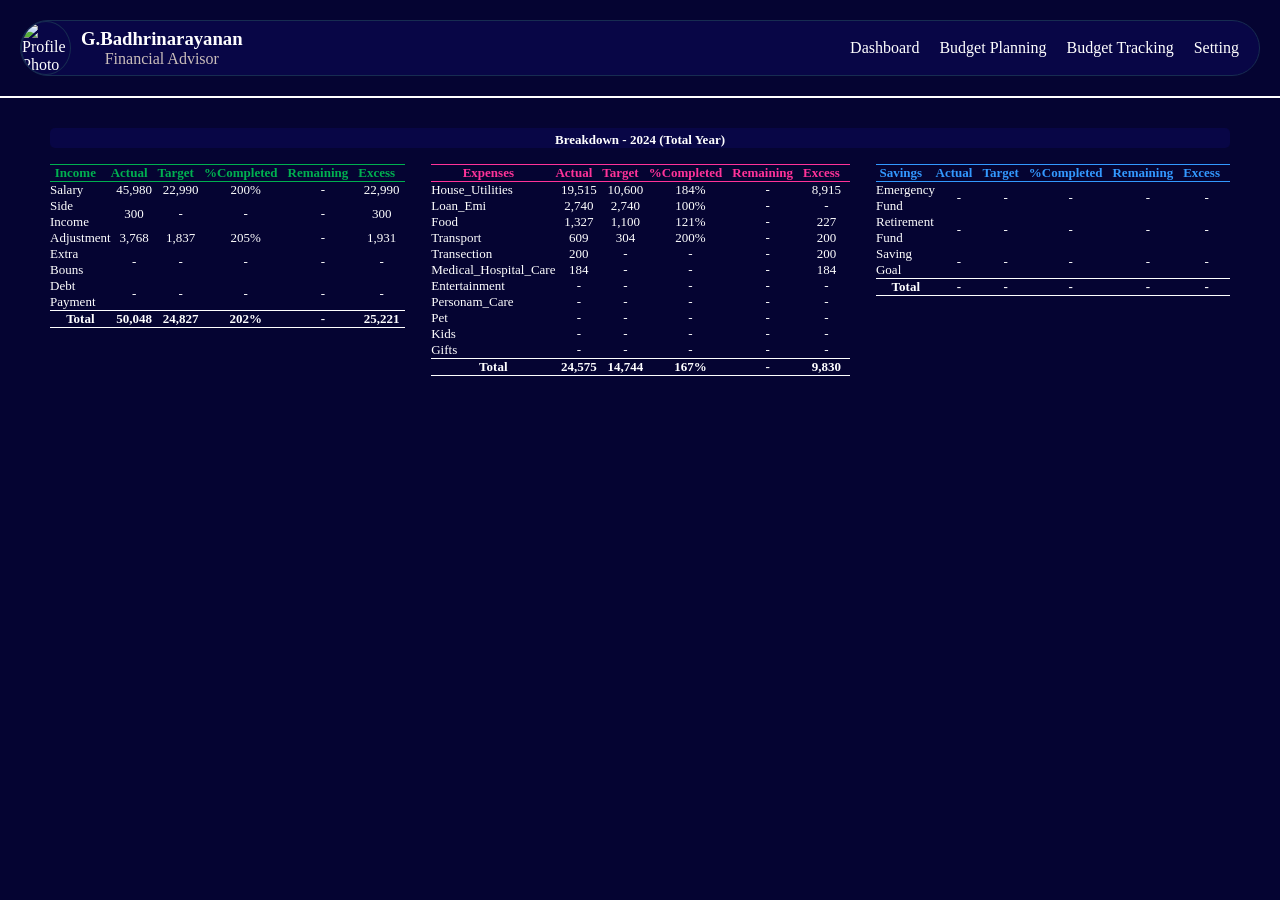
==== index.html @ f72bc5de "Renamed test.html to index.html" ====
<!DOCTYPE html>
<html lang="en">

<head>
    <meta charset="UTF-8">
    <meta name="viewport" content="width=device-width, initial-scale=1.0">
    <title>Document</title>
    <link rel="stylesheet" href="test.css">
</head>

<body>
    <header class="header">
        <header class="header-content">
            <div class="ProfileInfo">
                <div class="photo">
                    <img src="resorce/myphoto.jpg" alt="Profile Photo" class="image">
                </div>
                <div class="userInfo">
                    <h3>G.Badhrinarayanan</h3>
                    <p style="color: rgba(250, 235, 215, 0.8);">Financial Advisor</p>
                </div>
            </div>
            <nav class="nav">
                <ul class="navigation-link">
                    <li><a href="#">Dashboard</a></li>
                    <li><a href="#">Budget Planning</a></li>
                    <li><a href="#">Budget Tracking</a></li>
                    <li><a href="#">Setting</a></li>
                </ul>
            </nav>
        </header>
        <hr class="line">
    </header>
    <div class="body">
        <div class="BodyOfBreakDown">
            <div class="Breakdown">Breakdown - 2024 (Total Year)</div>
            <br>
            <div class="IES-table">
                <table id="Income-Table">
                    <thead>
                        <tr>
                            <th>Income</th>
                            <th>Actual</th>
                            <th>Target</th>
                            <th>%Completed</th>
                            <th>Remaining</th>
                            <th>Excess</th>
                        </tr>
                    </thead>
                    <tbody>
                        <tr>
                            <td>Salary</td>
                            <td>45,980</td>
                            <td>22,990</td>
                            <td>200%</td>
                            <td>-</td>
                            <td>22,990</td>
                        </tr>
                        <tr>
                            <td>Side Income</td>
                            <td>300</td>
                            <td>-</td>
                            <td>-</td>
                            <td>-</td>
                            <td>300</td>
                        </tr>
                        <tr>
                            <td>Adjustment</td>
                            <td>3,768</td>
                            <td>1,837</td>
                            <td>205%</td>
                            <td>-</td>
                            <td>1,931</td>
                        </tr>
                        <tr>
                            <td>Extra Bouns</td>
                            <td>-</td>
                            <td>-</td>
                            <td>-</td>
                            <td>-</td>
                            <td>-</td>
                        </tr>
                        <tr>
                            <td>Debt Payment</td>
                            <td>-</td>
                            <td>-</td>
                            <td>-</td>
                            <td>-</td>
                            <td>-</td>
                        </tr>
                    </tbody>
                    <tfoot>
                        <tr>
                            <td>Total</td>
                            <td>50,048</td>
                            <td>24,827</td>
                            <td>202%</td>
                            <td>-</td>
                            <td>25,221</td>
                        </tr>
                    </tfoot>
                </table>

                <table id="Expenses-Table">
                    <thead>
                        <tr>
                            <th>Expenses</th>
                            <th>Actual</th>
                            <th>Target</th>
                            <th>%Completed</th>
                            <th>Remaining</th>
                            <th>Excess</th>
                        </tr>
                    </thead>
                    <tbody>
                        <tr>
                            <td>House_Utilities</td>
                            <td>19,515</td>
                            <td>10,600</td>
                            <td>184%</td>
                            <td>-</td>
                            <td>8,915</td>
                        </tr>
                        <tr>
                            <td>Loan_Emi</td>
                            <td>2,740</td>
                            <td>2,740</td>
                            <td>100%</td>
                            <td>-</td>
                            <td>-</td>
                        </tr>
                        <tr>
                            <td>Food</td>
                            <td>1,327</td>
                            <td>1,100</td>
                            <td>121%</td>
                            <td>-</td>
                            <td>227</td>
                        </tr>
                        <tr>
                            <td>Transport</td>
                            <td>609</td>
                            <td>304</td>
                            <td>200%</td>
                            <td>-</td>
                            <td>200</td>
                        </tr>
                        <tr>
                            <td>Transection</td>
                            <td>200</td>
                            <td>-</td>
                            <td>-</td>
                            <td>-</td>
                            <td>200</td>
                        </tr>
                        <tr>
                            <td>Medical_Hospital_Care</td>
                            <td>184</td>
                            <td>-</td>
                            <td>-</td>
                            <td>-</td>
                            <td>184</td>
                        </tr>
                        <tr>
                            <td>Entertainment</td>
                            <td>-</td>
                            <td>-</td>
                            <td>-</td>
                            <td>-</td>
                            <td>-</td>
                        </tr>
                        <tr>
                            <td>Personam_Care</td>
                            <td>-</td>
                            <td>-</td>
                            <td>-</td>
                            <td>-</td>
                            <td>-</td>
                        </tr>
                        <tr>
                            <td>Pet</td>
                            <td>-</td>
                            <td>-</td>
                            <td>-</td>
                            <td>-</td>
                            <td>-</td>
                        </tr>
                        <tr>
                            <td>Kids</td>
                            <td>-</td>
                            <td>-</td>
                            <td>-</td>
                            <td>-</td>
                            <td>-</td>
                        </tr>
                        <tr>
                            <td>Gifts</td>
                            <td>-</td>
                            <td>-</td>
                            <td>-</td>
                            <td>-</td>
                            <td>-</td>
                        </tr>
                    </tbody>
                    <tfoot>
                        <tr>
                            <td>Total</td>
                            <td>24,575</td>
                            <td>14,744</td>
                            <td>167%</td>
                            <td>-</td>
                            <td>9,830</td>
                        </tr>
                    </tfoot>
                </table>

                <table id="Saving-Table">
                    <thead>
                        <tr>
                            <th>Savings</th>
                            <th>Actual</th>
                            <th>Target</th>
                            <th>%Completed</th>
                            <th>Remaining</th>
                            <th>Excess</th>
                        </tr>
                    </thead>
                    <tbody>
                        <tr>
                            <td>Emergency Fund</td>
                            <td>-</td>
                            <td>-</td>
                            <td>-</td>
                            <td>-</td>
                            <td>-</td>
                        </tr>
                        <tr>
                            <td>Retirement Fund</td>
                            <td>-</td>
                            <td>-</td>
                            <td>-</td>
                            <td>-</td>
                            <td>-</td>
                        </tr>
                        <tr>
                            <td>Saving Goal</td>
                            <td>-</td>
                            <td>-</td>
                            <td>-</td>
                            <td>-</td>
                            <td>-</td>
                        </tr>
                    </tbody>
                    <tfoot>
                        <tr>
                            <td>Total</td>
                            <td>-</td>
                            <td>-</td>
                            <td>-</td>
                            <td>-</td>
                            <td>-</td>
                        </tr>
                    </tfoot>
                </table>
            </div>
        </div>
    </div>
</body>

</html>
---- test.css ----
* {
    padding: 0;
    margin: 0;
    color: white;
}
body {
    background-color: #050432;
    color: rgb(255, 255, 255);

}
/* ********************************************************************* */
.header-content {
    border-radius: 50px;
    background-color: #080646;
    border: #172C51 1px solid;
    margin: 20px;
    min-height: 50px;
    align-content: center;
    display: flex;
    justify-content: space-between;
}
.ProfileInfo {
    display: flex;
    /* display each header property in single line*/
}
.photo {
    width: 50px;
    height: 100%;
    border-radius: 50%;
}
.image {
    width: 100%;
    height: 100%;
    border-radius: 50%;
    object-fit: cover;
    border: #172C51 1px solid;
}
.userInfo {
    align-content: center;
    text-align: center;
    margin-left: 10px;
}
/* --------------------------------------------------------------------- */
.nav {
    align-content: center;
}
.navigation-link {
    list-style: none;
    /* remove list point */
    display: flex;
    /* list convert to single line (horizondal to vertical) */
    /* justify-content: flex-end;  Aligns the items to the right */
    margin-right: 20px;
}
.navigation-link li a {
    margin-left: 20px;
    /* Spacing between the items */
    text-decoration: none;
    /* remove anchor tag underline */
}
/* --------------------------------------------------------------------- */
.line {
    width: 100%;
    border: white 1px solid;
}

/* ****************************< Body >********************************* */
.body {
    padding-left: 50px;
    padding-right: 50px;
    padding-top: 30px;
    font-size: small;
}
/* ---------------------Body of BreakDown------------------------------- */
.BodyOfBreakDown {
    width: 100%;
    height: auto;
}
.Breakdown {
    height: 20px;
    text-align: center;
    align-content: end;
    background-color: #080646;
    border-radius: 5px;
    font-weight: bold;
}
/* --------------------------< IES Table >------------------------------ */
.IES-table{
    display: flex;
    justify-content: space-between;
}
table{
    border-spacing: 0px;
    border-collapse: collapse;
    height: 100%;
}
/* -------------------------< Income Table >---------------------------- */
#Income-Table {
    border-collapse: collapse;
    width: 30%;
    text-align: center;
}
#Income-Table thead {
    border-top: #00B050 1px solid;
    border-bottom: #00B050 1px solid;
}
#Income-Table thead th {
    color: #00B050;
    padding-right: 10px;
}
#Income-Table tfoot td {
    border-top: white 1px solid;
    border-bottom: white 1px solid;
    font-weight: bold;
    text-align: center !important;
}
#Income-Table td:nth-child(1) {
    text-align: left;
}
#Income-Table tbody td:hover {
    padding: 2px;
}
/* -------------------------</Income Table >---------------------------- */

/* -------------------------< Expenses Table >-------------------------- */
#Expenses-Table {
    border-collapse: collapse;
    width: 30%;
    text-align: center;
}
#Expenses-Table thead {
    border-top: #FF3399 1px solid;
    border-bottom: #FF3399 1px solid;
}
#Expenses-Table thead th {
    color: #FF3399;
    padding-right: 10px;
}
#Expenses-Table tfoot td {
    border-top: white 1px solid;
    border-bottom: white 1px solid;
    font-weight: bold;
    text-align: center !important;
}
#Expenses-Table td:nth-child(1) {
    text-align: left;
}
#Expenses-Table tbody td:hover {
    padding: 2px;
}
/* -------------------------</Expenses Table >-------------------------- */

/* -------------------------< Saving Table >---------------------------- */
#Saving-Table {
    border-collapse: collapse;
    width: 30%;
    text-align: center;
}
#Saving-Table thead {
    border-top: #3399FF 1px solid;
    border-bottom: #3399FF 1px solid;
}
#Saving-Table thead th {
    color: #3399FF;
    padding-right: 10px;
}
#Saving-Table tfoot td {
    border-top: white 1px solid;
    border-bottom: white 1px solid;
    font-weight: bold;
    text-align: center !important;
}
#Saving-Table td:nth-child(1) {
    text-align: left;
}
#Saving-Table tbody td:hover {
    padding: 2px;
}
/* -------------------------</Saving Table >---------------------------- */
/* --------------------------</IES Table >------------------------------ */
/* ------------------------</Body of BreakDown>------------------------- */
/* ******************************</Body >******************************* */
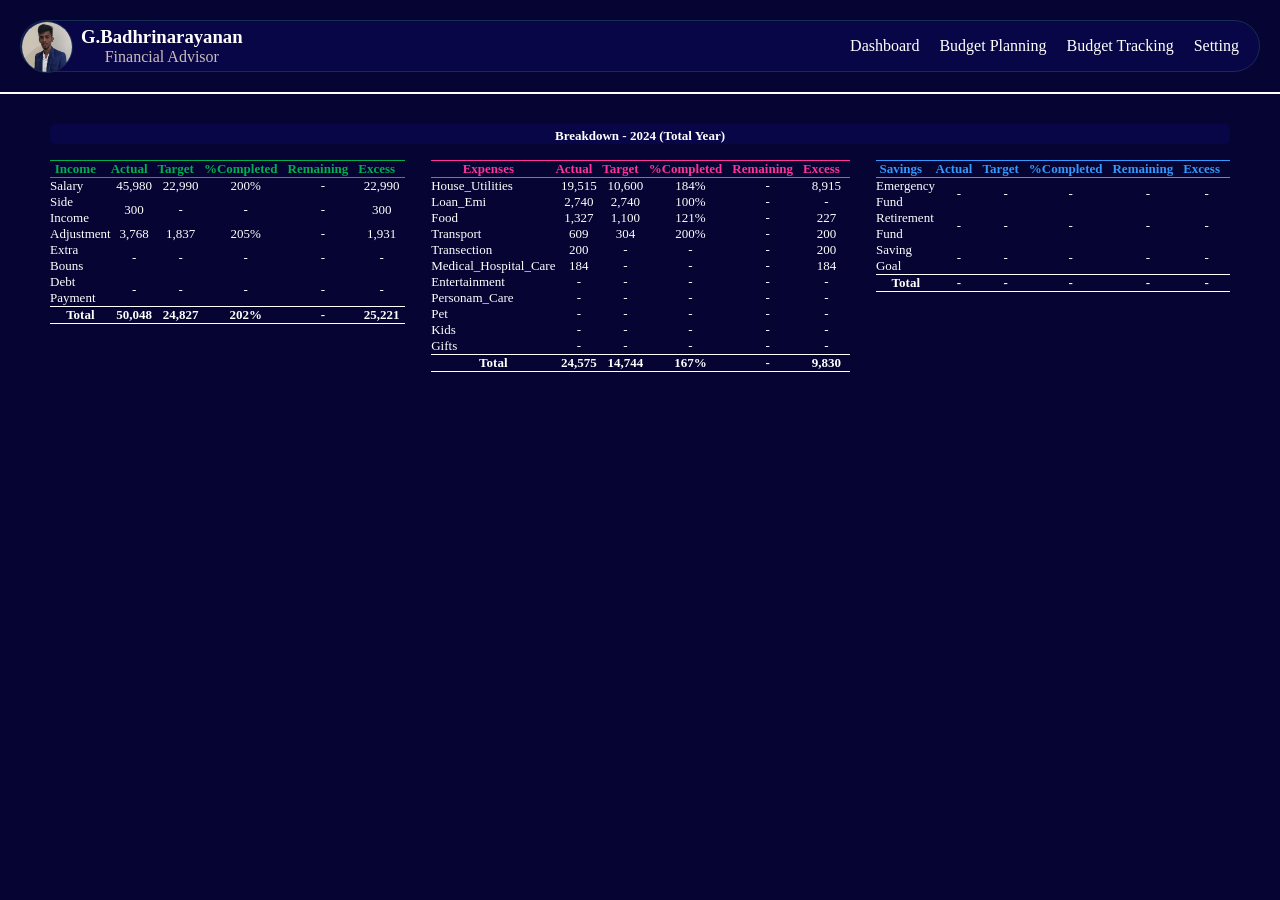
==== commit a50323a3: "Updated index.html with latest changes" ====
--- a/index.html
+++ b/index.html
@@ -4,7 +4,7 @@
 <head>
     <meta charset="UTF-8">
     <meta name="viewport" content="width=device-width, initial-scale=1.0">
-    <title>Document</title>
+    <title>FinancialDashboard</title>
     <link rel="stylesheet" href="test.css">
 </head>
 
@@ -13,7 +13,7 @@
         <header class="header-content">
             <div class="ProfileInfo">
                 <div class="photo">
-                    <img src="resorce/myphoto.jpg" alt="Profile Photo" class="image">
+                    <img src="resource/myphoto.jpg" alt="Profile Photo" class="image">
                 </div>
                 <div class="userInfo">
                     <h3>G.Badhrinarayanan</h3>
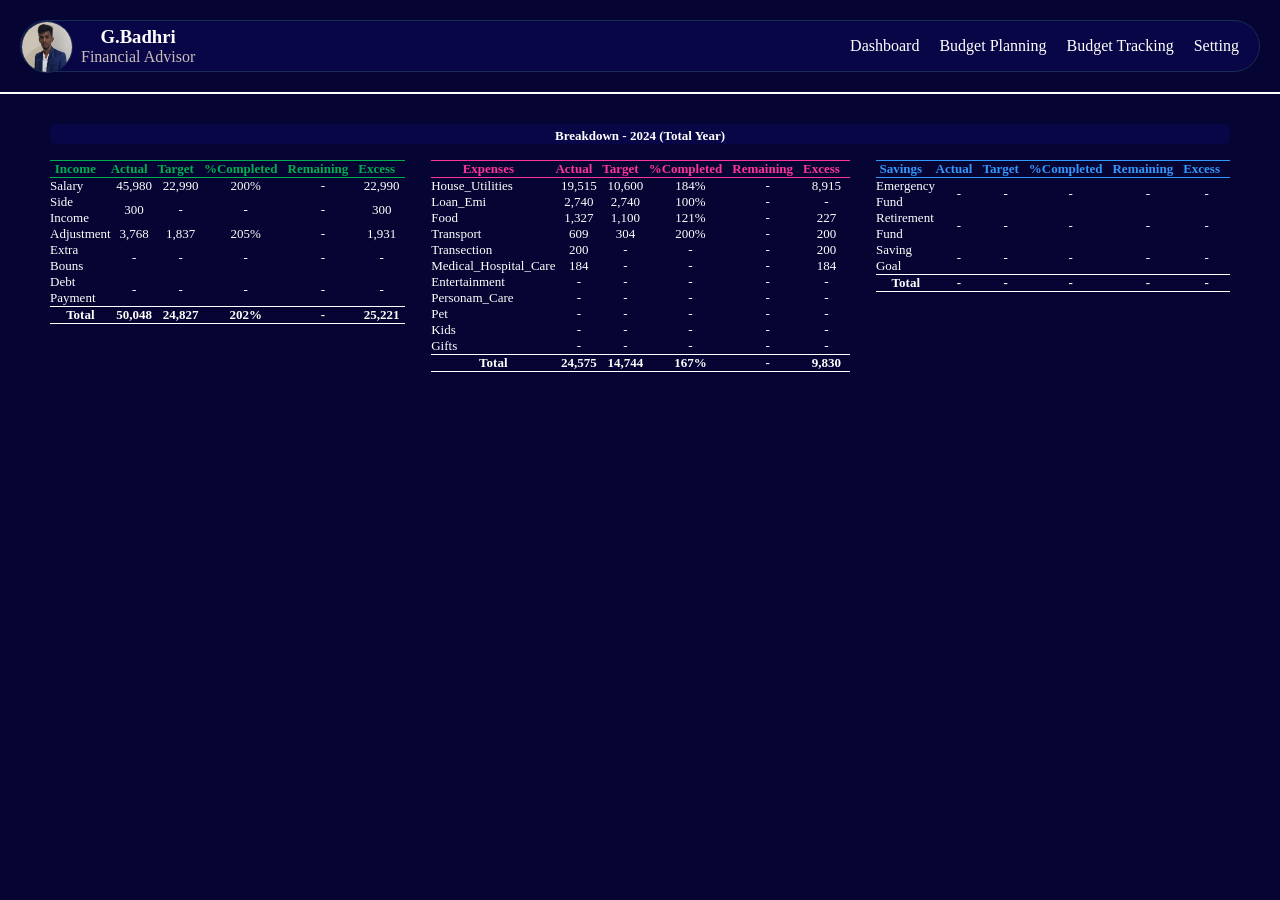
==== commit 63860081: "testing for update and deploy" ====
--- a/index.html
+++ b/index.html
@@ -16,7 +16,7 @@
                     <img src="resource/myphoto.jpg" alt="Profile Photo" class="image">
                 </div>
                 <div class="userInfo">
-                    <h3>G.Badhrinarayanan</h3>
+                    <h3>G.Badhri</h3>
                     <p style="color: rgba(250, 235, 215, 0.8);">Financial Advisor</p>
                 </div>
             </div>
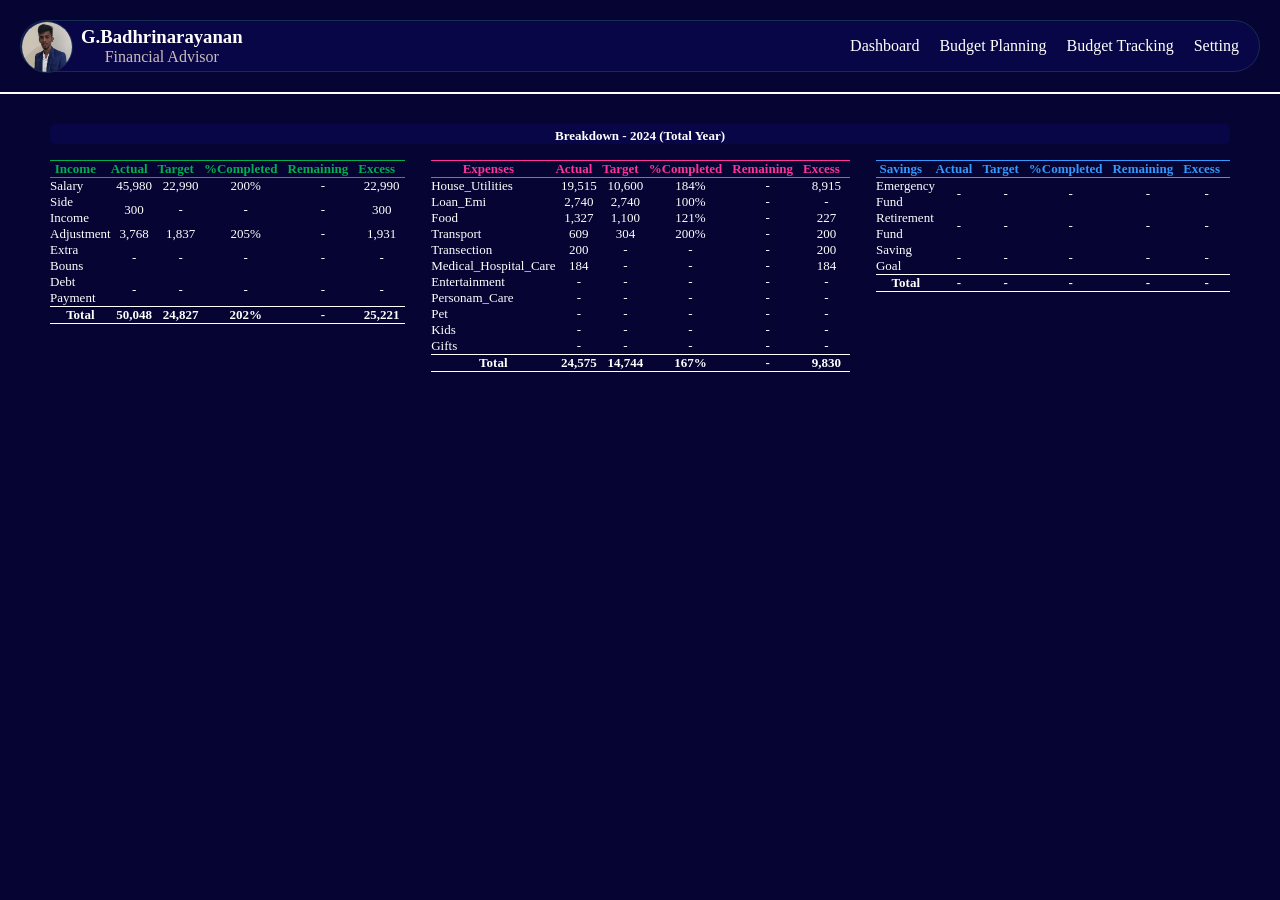
==== commit 00f764b3: "testing for update and deploy" ====
--- a/index.html
+++ b/index.html
@@ -16,7 +16,7 @@
                     <img src="resource/myphoto.jpg" alt="Profile Photo" class="image">
                 </div>
                 <div class="userInfo">
-                    <h3>G.Badhri</h3>
+                    <h3>G.Badhrinarayanan</h3>
                     <p style="color: rgba(250, 235, 215, 0.8);">Financial Advisor</p>
                 </div>
             </div>
